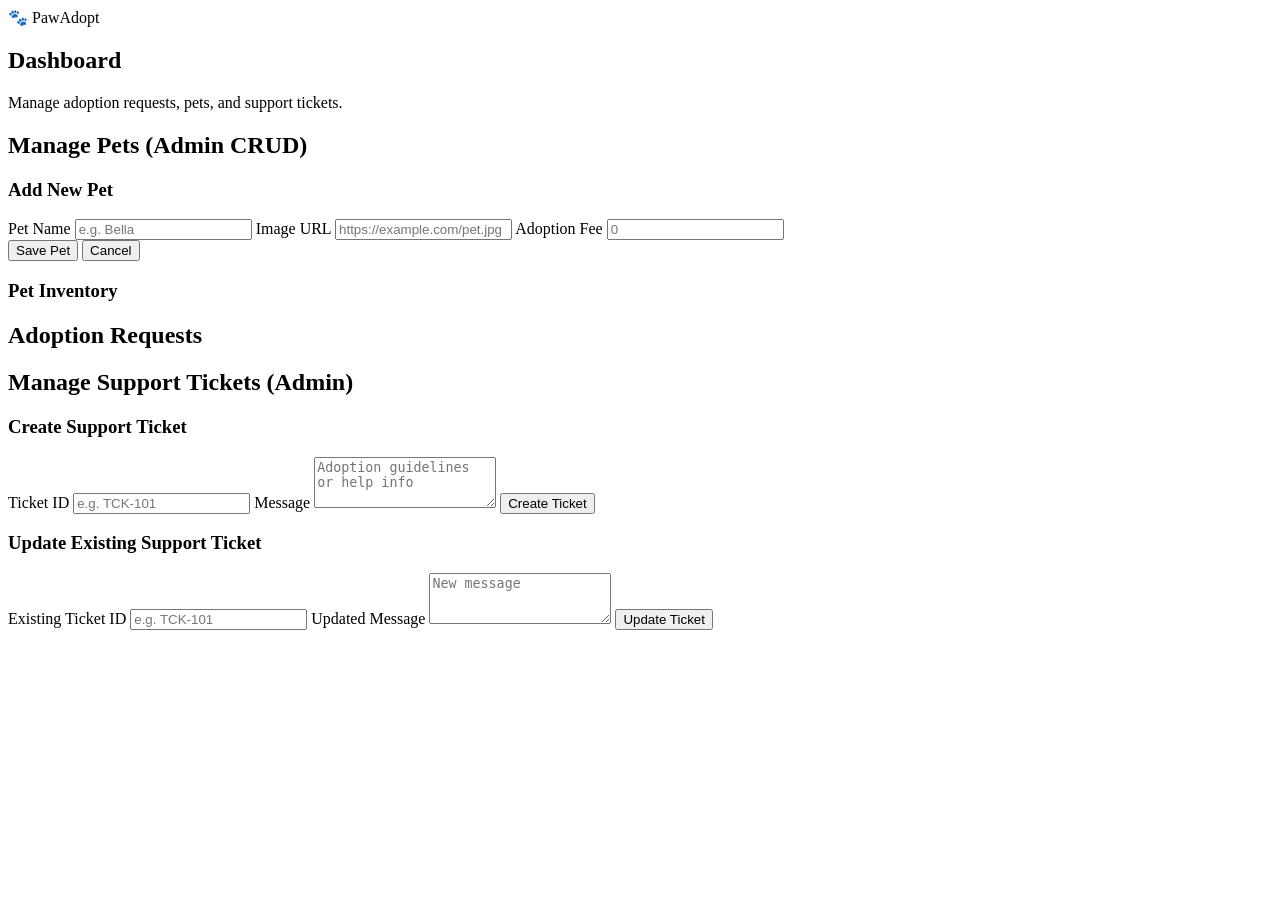
==== dashboard.html @ 3661c46a "Add files via upload" ====
<!DOCTYPE html>
<html lang="en">
<head>
  <meta charset="UTF-8" />
  <meta name="viewport" content="width=device-width, initial-scale=1.0" />
  <title>Dashboard — PawAdopt</title>
  <link rel="stylesheet" href="css/style.css" />
</head>
<body data-page="dashboard">
  <header class="navbar">
    <div class="brand">🐾 PawAdopt</div>
    <nav class="nav-links" id="navLinks"></nav>
  </header>

  <main class="container">
    <div id="alertBox" class="alert hidden"></div>

    <section class="hero compact">
      <div>
        <h1 id="dashTitle">Dashboard</h1>
        <p id="dashSubtitle">Manage adoption requests, pets, and support tickets.</p>
      </div>
    </section>

    <!-- Admin-only: Pet CRUD -->
    <section class="section hidden" id="adminPetsSection">
      <h2>Manage Pets (Admin CRUD)</h2>
      <div class="two-col">
        <div class="card">
          <h3 id="petFormTitle">Add New Pet</h3>
          <form id="petForm">
            <input type="hidden" id="editPetId" />

            <label for="petName">Pet Name</label>
            <input type="text" id="petName" required placeholder="e.g. Bella" />

            <label for="petImage">Image URL</label>
            <input type="text" id="petImage" placeholder="https://example.com/pet.jpg" />

            <label for="petFee">Adoption Fee</label>
            <input type="number" step="0.01" min="0" id="petFee" required placeholder="0" />

            <div class="btn-row">
              <button type="submit" class="btn btn-primary" id="petSubmitBtn">Save Pet</button>
              <button type="button" class="btn btn-ghost hidden" id="cancelEditPetBtn">Cancel</button>
            </div>
          </form>
        </div>

        <div class="card">
          <h3>Pet Inventory</h3>
          <div id="adminPetsList" class="stack-list"></div>
        </div>
      </div>
    </section>

    <!-- Adoption Requests (Admin sees all, Adopter sees own) -->
    <section class="section">
      <h2>Adoption Requests</h2>
      <div id="adoptionsContainer" class="stack-list"></div>
    </section>

    <!-- Admin-only: Support Create & Update -->
    <section class="section hidden" id="adminSupportSection">
      <h2>Manage Support Tickets (Admin)</h2>
      <div class="two-col">
        <div class="card">
          <h3>Create Support Ticket</h3>
          <form id="createSupportForm">
            <label for="supportTicketId">Ticket ID</label>
            <input type="text" id="supportTicketId" required placeholder="e.g. TCK-101" />

            <label for="supportMsg">Message</label>
            <textarea id="supportMsg" rows="3" required placeholder="Adoption guidelines or help info"></textarea>

            <button type="submit" class="btn btn-primary">Create Ticket</button>
          </form>
        </div>

        <div class="card">
          <h3>Update Existing Support Ticket</h3>
          <form id="updateSupportForm">
            <label for="updateTicketId">Existing Ticket ID</label>
            <input type="text" id="updateTicketId" required placeholder="e.g. TCK-101" />

            <label for="updateSupportMsg">Updated Message</label>
            <textarea id="updateSupportMsg" rows="3" required placeholder="New message"></textarea>

            <button type="submit" class="btn btn-secondary">Update Ticket</button>
          </form>
        </div>
      </div>
    </section>
  </main>

  <script src="js/app.js"></script>
</body>
</html>
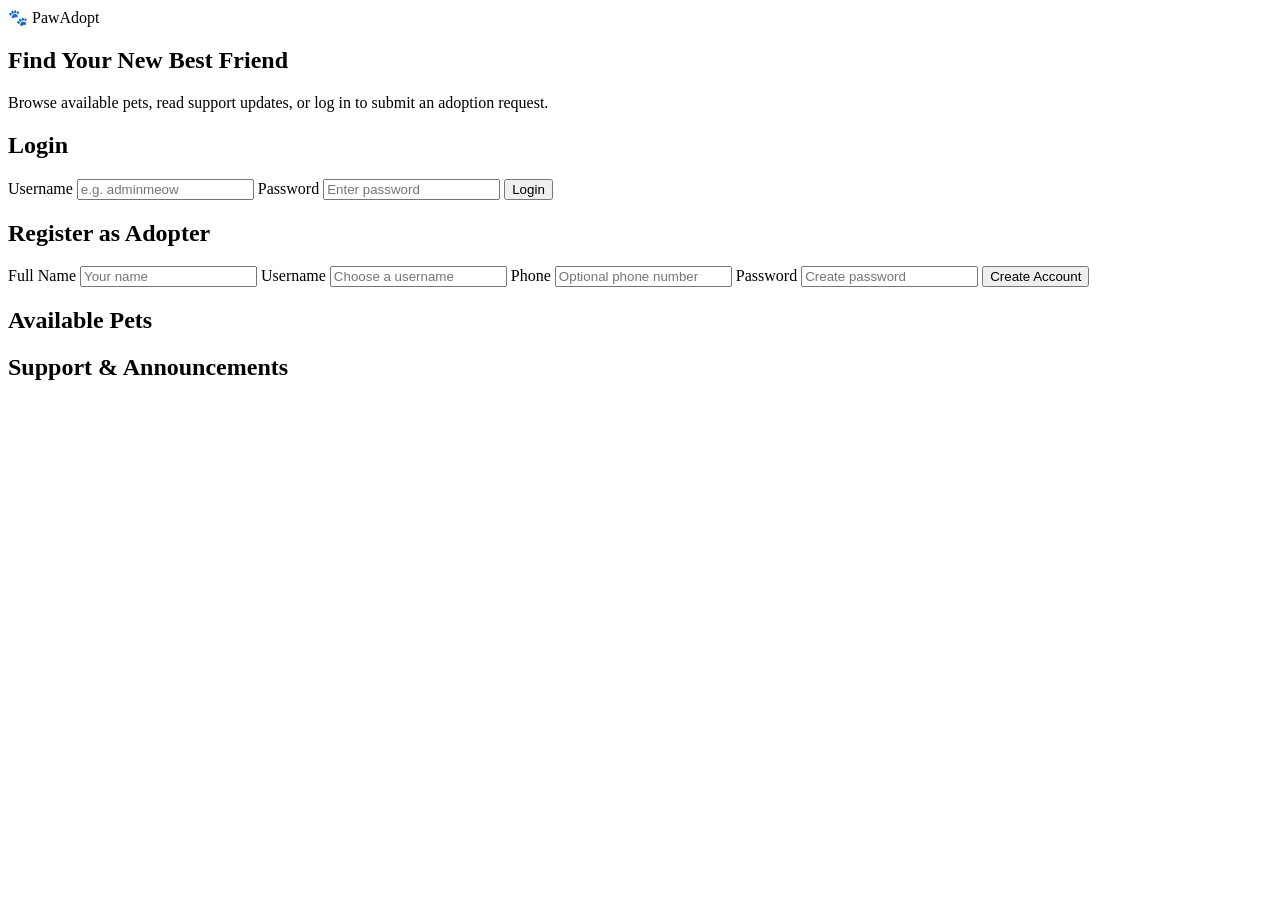
==== commit f996b720: "Update stylesheet and script paths in dashboard.html" ====
--- a/dashboard.html
+++ b/dashboard.html
@@ -4,7 +4,7 @@
   <meta charset="UTF-8" />
   <meta name="viewport" content="width=device-width, initial-scale=1.0" />
   <title>Dashboard — PawAdopt</title>
-  <link rel="stylesheet" href="css/style.css" />
+  <link rel="stylesheet" href="style.css" />
 </head>
 <body data-page="dashboard">
   <header class="navbar">
@@ -93,6 +93,6 @@
     </section>
   </main>
 
-  <script src="js/app.js"></script>
+  <script src="app.js"></script>
 </body>
-</html>+</html>
--- a/style.css
+++ b/style.css
@@ -0,0 +1,239 @@
+:root {
+  --bg: #f7f5f0;
+  --surface: #ffffff;
+  --text: #1e242b;
+  --muted: #5c6672;
+  --primary: #2b6cb0;
+  --primary-hover: #22548a;
+  --secondary: #2f855a;
+  --secondary-hover: #256a47;
+  --danger: #c53030;
+  --border: #e2e8f0;
+  --radius: 10px;
+}
+
+* {
+  box-sizing: border-box;
+  margin: 0;
+  padding: 0;
+}
+
+body {
+  font-family: system-ui, -apple-system, Segoe UI, Roboto, sans-serif;
+  background: var(--bg);
+  color: var(--text);
+  line-height: 1.5;
+}
+
+.navbar {
+  background: var(--surface);
+  border-bottom: 1px solid var(--border);
+  padding: 1rem 1.5rem;
+  display: flex;
+  justify-content: space-between;
+  align-items: center;
+  gap: 1rem;
+  flex-wrap: wrap;
+}
+
+.brand {
+  font-size: 1.25rem;
+  font-weight: 700;
+}
+
+.nav-links {
+  display: flex;
+  align-items: center;
+  gap: 0.75rem;
+  flex-wrap: wrap;
+}
+
+.nav-user {
+  font-size: 0.9rem;
+  color: var(--muted);
+}
+
+.container {
+  max-width: 1100px;
+  margin: 1.5rem auto;
+  padding: 0 1rem 3rem;
+}
+
+.hero {
+  background: var(--surface);
+  border: 1px solid var(--border);
+  border-radius: var(--radius);
+  padding: 1.5rem;
+  margin-bottom: 1.5rem;
+}
+
+.hero h1 {
+  font-size: 1.75rem;
+  margin-bottom: 0.35rem;
+}
+
+.hero p {
+  color: var(--muted);
+}
+
+.section {
+  margin-top: 2rem;
+}
+
+.section-header {
+  display: flex;
+  justify-content: space-between;
+  align-items: center;
+  margin-bottom: 1rem;
+}
+
+.auth-grid,
+.two-col {
+  display: grid;
+  grid-template-columns: repeat(auto-fit, minmax(290px, 1fr));
+  gap: 1.25rem;
+}
+
+.cards-grid {
+  display: grid;
+  grid-template-columns: repeat(auto-fill, minmax(250px, 1fr));
+  gap: 1.25rem;
+}
+
+.stack-list {
+  display: flex;
+  flex-direction: column;
+  gap: 0.9rem;
+}
+
+.card {
+  background: var(--surface);
+  border: 1px solid var(--border);
+  border-radius: var(--radius);
+  padding: 1.25rem;
+}
+
+.pet-card img {
+  width: 100%;
+  height: 170px;
+  object-fit: cover;
+  border-radius: 8px;
+  margin-bottom: 0.75rem;
+  background: #edf2f7;
+}
+
+.pet-meta {
+  color: var(--muted);
+  margin: 0.35rem 0 0.9rem;
+  font-weight: 600;
+}
+
+label {
+  display: block;
+  font-size: 0.88rem;
+  font-weight: 600;
+  margin-top: 0.75rem;
+  margin-bottom: 0.3rem;
+}
+
+input,
+textarea {
+  width: 100%;
+  padding: 0.6rem 0.75rem;
+  border: 1px solid var(--border);
+  border-radius: 7px;
+  font-size: 0.95rem;
+  font-family: inherit;
+}
+
+.btn {
+  display: inline-block;
+  margin-top: 0.9rem;
+  padding: 0.55rem 1rem;
+  border: none;
+  border-radius: 7px;
+  font-size: 0.9rem;
+  font-weight: 600;
+  cursor: pointer;
+  text-decoration: none;
+}
+
+.btn-primary {
+  background: var(--primary);
+  color: #fff;
+}
+
+.btn-primary:hover {
+  background: var(--primary-hover);
+}
+
+.btn-secondary {
+  background: var(--secondary);
+  color: #fff;
+}
+
+.btn-secondary:hover {
+  background: var(--secondary-hover);
+}
+
+.btn-danger {
+  background: var(--danger);
+  color: #fff;
+}
+
+.btn-ghost {
+  background: #edf2f7;
+  color: var(--text);
+}
+
+.btn-row {
+  display: flex;
+  gap: 0.5rem;
+  flex-wrap: wrap;
+}
+
+.list-item {
+  background: var(--surface);
+  border: 1px solid var(--border);
+  border-radius: var(--radius);
+  padding: 1rem 1.25rem;
+  display: flex;
+  justify-content: space-between;
+  align-items: center;
+  gap: 1rem;
+  flex-wrap: wrap;
+}
+
+.badge {
+  display: inline-block;
+  padding: 0.2rem 0.55rem;
+  border-radius: 999px;
+  font-size: 0.78rem;
+  font-weight: 700;
+  text-transform: uppercase;
+  background: #edf2f7;
+  color: var(--text);
+}
+
+.alert {
+  padding: 0.85rem 1rem;
+  border-radius: 8px;
+  margin-bottom: 1rem;
+  font-weight: 500;
+}
+
+.alert-success {
+  background: #def7ec;
+  color: #03543f;
+  border: 1px solid #84e1bc;
+}
+
+.alert-error {
+  background: #fde8e8;
+  color: #9b1c1c;
+  border: 1px solid #f8b4b4;
+}
+
+.hidden {
+  display: none !important;
+}
